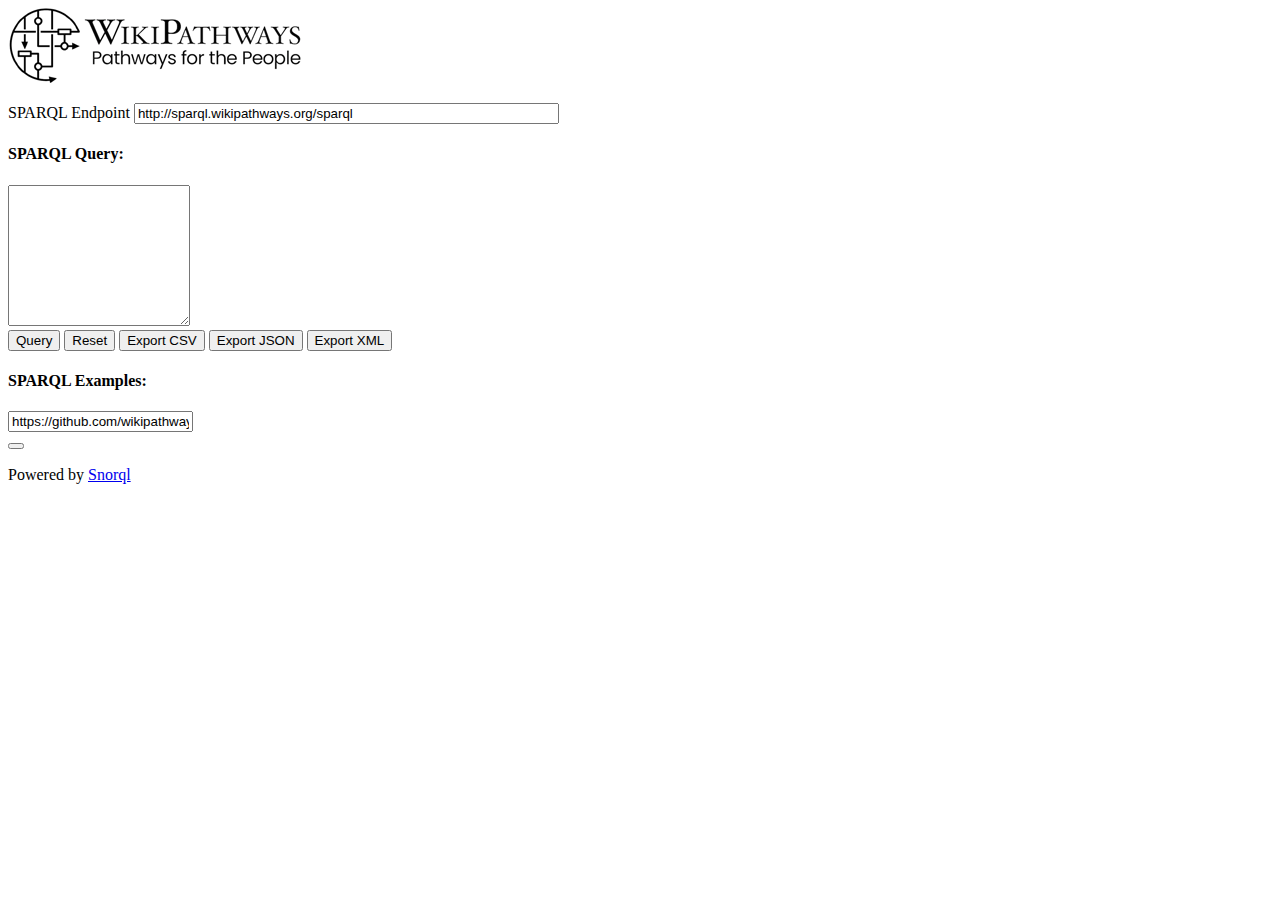
==== index.html @ 9bd29228 "Add wikipathways logo" ====
<!DOCTYPE html>
<html>
  <head>
	<meta charset="utf-8">
    <meta name="viewport" content="width=device-width, initial-scale=1, shrink-to-fit=no">
    <meta name="description" content="Snorql: A SPARQL Explorer - Extended Edition">
    <meta name="author" content="Ammar Ammar (https://github.com/ammar257ammar)">
	<link rel="icon" href="assets/images/favicon.ico">

    <title>Snorql: A SPARQL Explorer - Extended Edition</title>
	<link rel="stylesheet" type="text/css" href="assets/css/bootstrap.min.css" />
	<link rel="stylesheet" type="text/css" href="assets/codemirror/lib/codemirror.css" />
    <link rel="stylesheet" type="text/css" href="assets/css/style.css" />

	<script type="text/javascript" src="assets/js/jquery.min.js"></script>
    <script type="text/javascript" src="assets/js/bootstrap.min.js"></script>
	
    <script type="text/javascript" src="assets/codemirror/lib/codemirror.js"></script>	
	<script type="text/javascript" src="assets/codemirror/mode/javascript/javascript.js"></script>
	<script type="text/javascript" src="assets/codemirror/addon/selection/active-line.js"></script>
	<script type="text/javascript" src="assets/codemirror/addon/edit/matchbrackets.js"></script>
	<script type="text/javascript" src="assets/codemirror/sparql.js"></script>		
	
    <script type="text/javascript" src="assets/js/sparql.js"></script>
    <script type="text/javascript" src="assets/js/namespaces.js"></script>
    <script type="text/javascript" src="assets/js/snorql.js"></script>
	<script type="text/javascript" src="assets/js/script.js"></script>
  </head>

  <body onload="start()">
 
	<nav class="navbar navbar-default">
      <!-- <div class="container-fluid"> -->
      <div class="container">
        <div class="navbar-header">
		  <a class="navbar-brand" id="index-page" href=""><img src="assets/images/wikipathways-snorql-logo.png" width="300" height="75" /></a>
        </div>
        <div id="navbar" class="navbar-collapse collapse">
		  <ul class="nav navbar-nav">
		  </ul>	
          <form class="navbar-form navbar-right">
            <div class="input-group">
				<span class="input-group-addon">SPARQL Endpoint</span>
				<input size="50" class="form-control mr-sm-2" name="endpoint" id="endpoint" onchange="changeEndpoint();" />		
            </div>
          </form>
        </div><!--/.navbar-collapse -->
      </div>
    </nav>
	
	<div class="snorql container">
	
		<div class="row">
		
			<div class="col-md-8">
				
				<div class="row">
					<div class="col-md-12">		
						<h4>SPARQL Query:</h4>
						<textarea name="query" id="querytext" rows="9"></textarea>
						<script>
							var editor = CodeMirror.fromTextArea(document.getElementById("querytext"), {
							  lineNumbers: true,
							  mode: "application/sparql-query",
							  matchBrackets: true
							});
						</script>
					</div>
				</div>
				
				<div class="row">
					<div class="col-md-12">		
						<input id="query-button" type="button" class="btn btn-success" value="Query" />
						<input id="reset-button" type="button" class="btn btn-danger" value="Reset" />
						<input id="export-csv" type="button" class="btn btn-warning" value="Export CSV" />
						<input id="export-json" type="button" class="btn btn-primary" value="Export JSON" />
						<input id="export-xml" type="button" class="btn btn-info" value="Export XML" />
					</div>
				</div>
				
			</div>
			
			<div class="col-md-4">
				<h4>SPARQL Examples:</h4>
				<div class="panel panel-default">
				  <div class="panel-heading">
						<div class="input-group">
							<input type="text" class="form-control" id="examples-repo" name="examples-repo" placeholder="Github Repositoty URL" onchange="changeExamplesRepo();">
							<div class="input-group-btn">
								<button id="fetch" class="btn btn-primary"><i class="glyphicon glyphicon-refresh"></i></button>
							</div>
						</div>
				  </div>
				  <div class="panel-body">
					<ul class="list-group" id="examples"></ul>
				  </div>
				</div>
			</div>
		</div>
	</div>
	
	<div class="container">
	
		<div class="row">
			<div class="col-md-12">
				<div class="pre-scrollable" id="result"><span></span></div>
			</div>
		</div>
	</div>
	
	<footer class="footer navbar-fixed-bottom">
	  <div class="container">
		<p>Powered by <a id="poweredby" href="#">Snorql</a></p>
	  </div>
	</footer>
  </body>
</html>
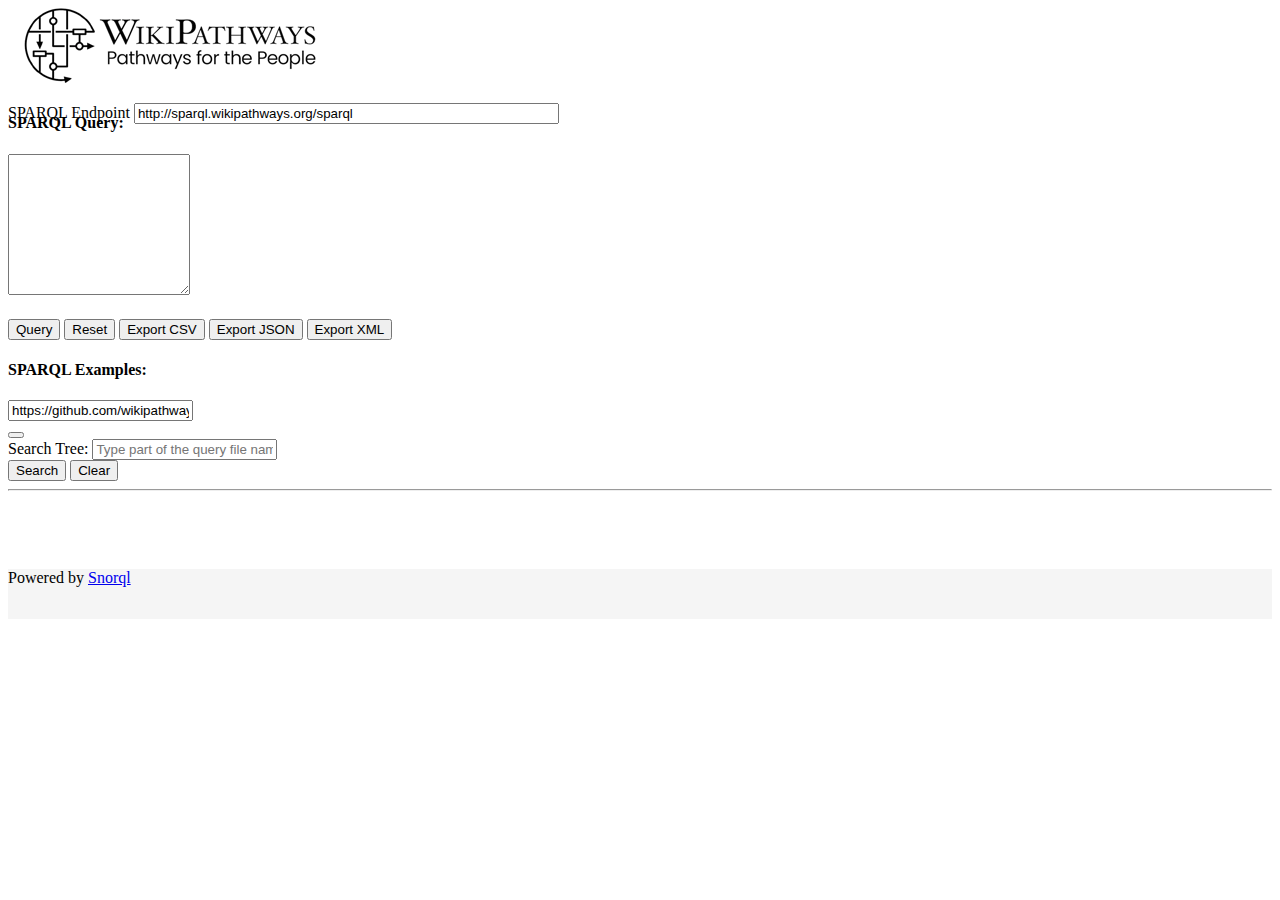
==== commit 24cacec1: "Github directory structure with search" ====
--- a/index.html
+++ b/index.html
@@ -10,6 +10,7 @@
     <title>Snorql: A SPARQL Explorer - Extended Edition</title>
 	<link rel="stylesheet" type="text/css" href="assets/css/bootstrap.min.css" />
 	<link rel="stylesheet" type="text/css" href="assets/codemirror/lib/codemirror.css" />
+	<link rel="stylesheet" type="text/css" href="assets/css/bootstrap-treeview.min.css" />
     <link rel="stylesheet" type="text/css" href="assets/css/style.css" />
 
 	<script type="text/javascript" src="assets/js/jquery.min.js"></script>
@@ -21,6 +22,7 @@
 	<script type="text/javascript" src="assets/codemirror/addon/edit/matchbrackets.js"></script>
 	<script type="text/javascript" src="assets/codemirror/sparql.js"></script>		
 	
+	<script type="text/javascript" src="assets/js/bootstrap-treeview.min.js"></script>
     <script type="text/javascript" src="assets/js/sparql.js"></script>
     <script type="text/javascript" src="assets/js/namespaces.js"></script>
     <script type="text/javascript" src="assets/js/snorql.js"></script>
@@ -92,7 +94,18 @@
 						</div>
 				  </div>
 				  <div class="panel-body">
-					<ul class="list-group" id="examples"></ul>
+					
+					<!-- <form> -->
+					<div class="form-group">
+					  <label for="input-search" class="sr-only">Search Tree:</label>
+					  <input type="input" class="form-control" id="input-search" placeholder="Type part of the query file name to search for..." value="">
+					</div>
+					<button type="button" class="btn btn-success" id="btn-search">Search</button>
+					<button type="button" class="btn btn-default" id="btn-clear-search">Clear</button>
+					<!-- </form> -->
+					<hr/>
+					<div class="list-group" id="examples"></div>
+
 				  </div>
 				</div>
 			</div>
--- a/assets/css/style.css
+++ b/assets/css/style.css
@@ -0,0 +1,54 @@
+.CodeMirror {
+    border: 1px solid black;
+    font-size: 13px;
+}
+
+footer{
+    height: 50px;
+    background-color: #f5f5f5;
+}
+
+footer p{
+    display: block;
+    margin-block-start: 1em;
+    margin-block-end: 1em;
+    margin-inline-start: 0px;
+    margin-inline-end: 0px;
+}
+
+#result{
+  margin-bottom: 50px;
+}
+
+.row{
+  margin-bottom: 20px;
+}
+
+.sparql-example{
+  cursor: pointer;
+}
+
+#xsltcontainer{
+  display: none;
+}
+
+.panel-body{
+  max-height: 450px;
+  overflow: scroll;
+}
+
+.pre-scrollable {
+    max-height: 550px;
+    overflow-y: scroll;
+}
+
+#index-page {
+    padding: 3px 15px;
+}
+
+#index-page img{
+    border-radius: 15px;
+}
+
+.navbar {
+    height: 85px !important;
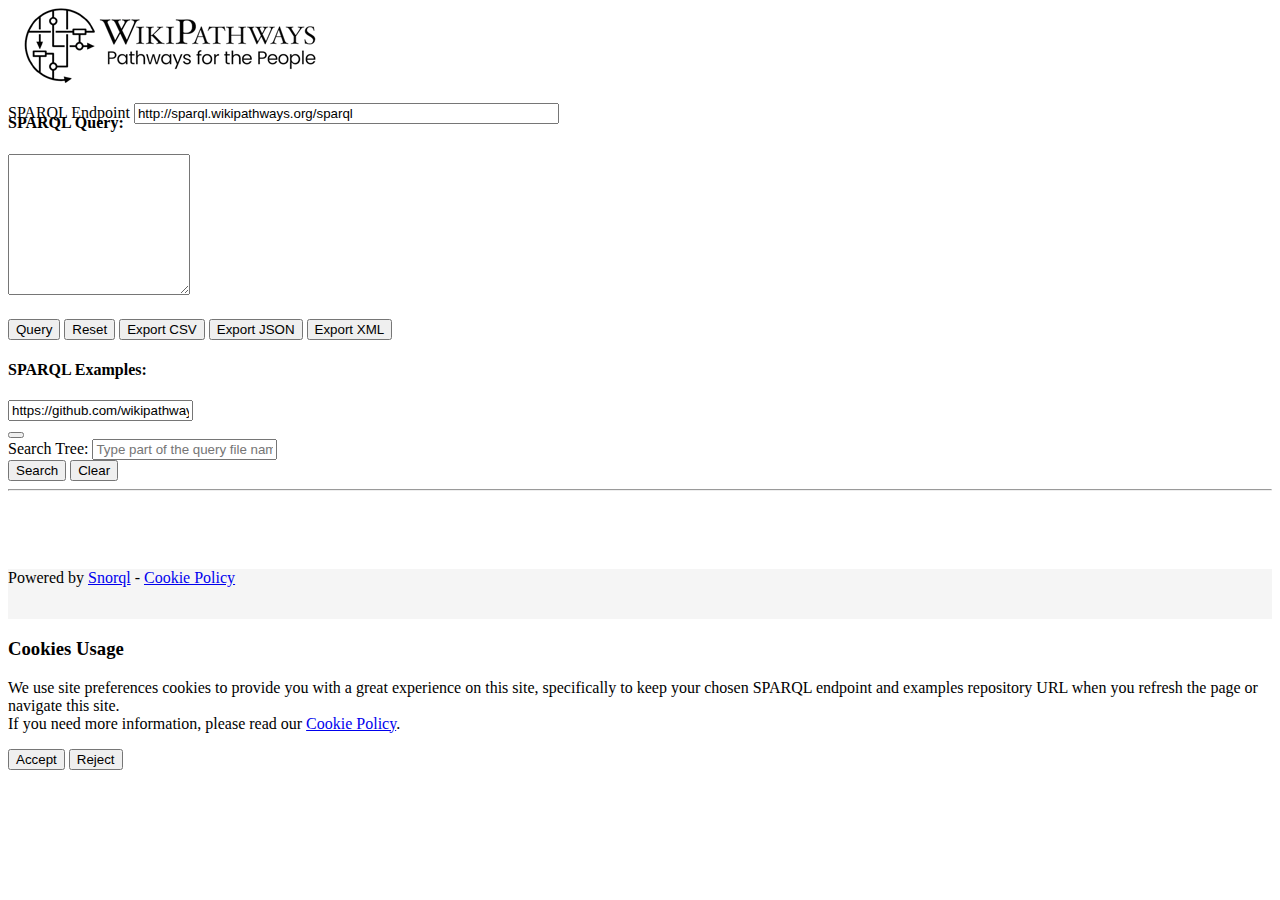
==== commit 60ba442e: "Add cookie policy" ====
--- a/index.html
+++ b/index.html
@@ -123,8 +123,27 @@
 	
 	<footer class="footer navbar-fixed-bottom">
 	  <div class="container">
-		<p>Powered by <a id="poweredby" href="#">Snorql</a></p>
+		<p>Powered by <a id="poweredby" href="#">Snorql</a> - <a href="cookies.html">Cookie Policy</a></p>
 	  </div>
 	</footer>
+	
+	<div id="cookieModal" class="modal" tabindex="-1" role="dialog">
+	  <div class="modal-dialog" role="document">
+		<div class="modal-content">
+		  <div class="modal-header">
+			<h3 class="modal-title">Cookies Usage</h3>
+		  </div>
+		  <div class="modal-body">
+			<p>We use site preferences cookies to provide you with a great experience on this site, specifically to keep your chosen SPARQL endpoint and examples repository URL when you refresh the page or navigate this site.</br>
+			   If you need more information, please read our <a href="cookies.html">Cookie Policy</a>. 
+			</p>
+		  </div>
+		  <div class="modal-footer">
+			<button type="button" class="btn btn-primary">Accept</button>
+			<button type="button" class="btn btn-secondary">Reject</button>
+		  </div>
+		</div>
+	  </div>
+	</div>
   </body>
 </html>
